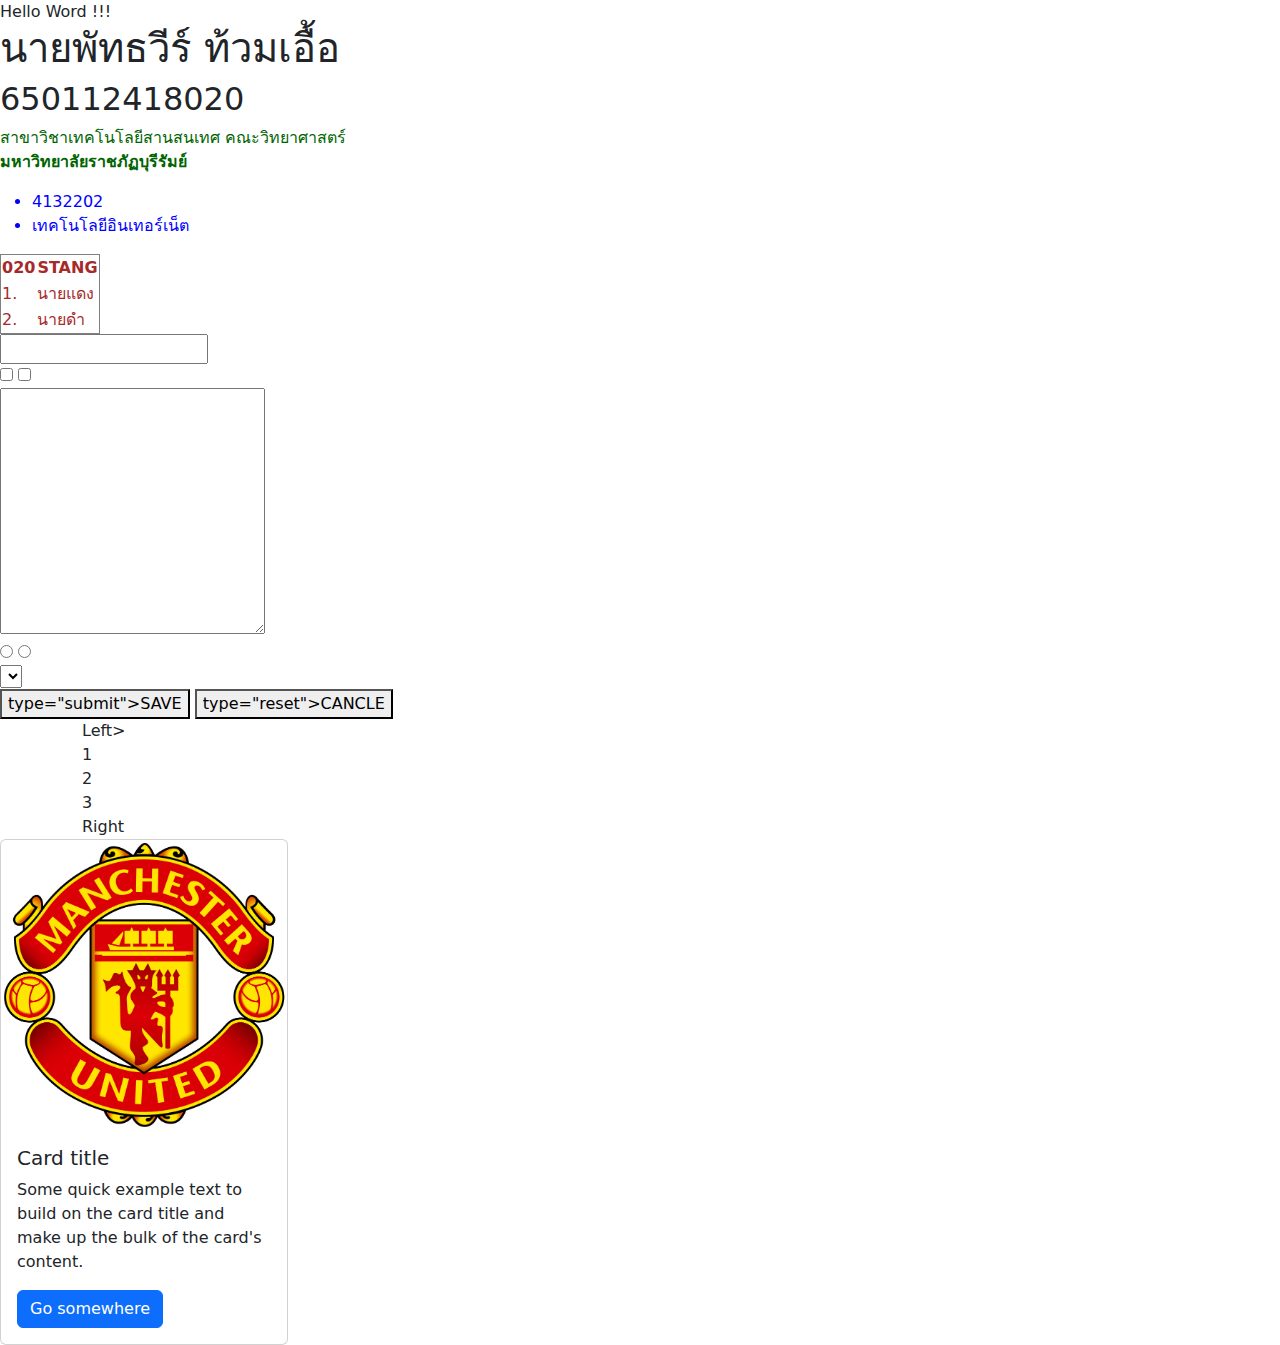
==== LAB1/index.html @ 0e8e72b8 "LAB1" ====
<!DOCTYPE html>
<html lang="en">

<head>
    <meta charset="UTF-8">
    <meta name="viewport" content="width=device-width, initial-scale=1.0">
    <title>Document</title>

    <link rel="stylesheet" href="https://cdn.jsdelivr.net/npm/bootstrap@5.3.2/dist/css/bootstrap.min.css">
    <link rel="stylesheet" href="style.css">
</head>

<body>
    Hello Word !!!

    <h1>นายพัทธวีร์ ท้วมเอื้อ</h1>
    <h2>650112418020</h2>
    
    <p class="red">สาขาวิชาเทคโนโลยีสานสนเทศ <span>คณะวิทยาศาสตร์</span>
    <br>
    <strong>มหาวิทยาลัยราชภัฏบุรีรัมย์</strong>
    </p>

    <ul id="list">
        <li>4132202</li>
        <li>เทคโนโลยีอินเทอร์เน็ต</li>
    </ul>

    <table border="1">
        <thead>
            <tr>
                <th>020</th>
                <th>STANG</th>
            </tr>
        </thead>
    <tbody>
        <tr>
            <td>1.</td>
            <td>นายแดง</td>
        </tr>
        <tr>
            <td>2.</td>
            <td>นายดำ</td>
        </tr>
    </tbody>
</table>

    <form action="test.html" method="get">
        <input type="text"  name="txt"> <br>
        <input type="checkbox">
        <input type="checkbox"> <br>
        <textarea name="" id="" cols="30" rows="10"></textarea> <br>
        <input type="radio" name="choi"value="a" id="">
        <input type="radio" name="choi"value="b" id=""> <br>
        <select name="" id="">
            <option value="เลือก"></option>
            <option value="กางเกง"></option>
            <option value="เสื้อ"></option>
        </select>
        <br>
        <button> type="submit">SAVE</button>
        <button> type="reset">CANCLE</button>

    </form>

    <div class="container">
        <div class="row">
            <div class="col-10">Left>
                <div class="row"></div>
                <div class="col">1</div>
                <div class="col">2</div>
                <div class="col">3</div>
            </div>
        </div>
        <div class="col-2">Right</div>


    </div>

    <div class="card" style="width: 18rem;">
        <img src="img/Manchester_United_FC_crest.svg.png" class="card-img-top" alt="...">
        <div class="card-body">
          <h5 class="card-title">Card title</h5>
          <p class="card-text">Some quick example text to build on the card title and make up the bulk of the card's content.</p>
          <a href="#" class="btn btn-primary">Go somewhere</a>
        </div>
      </div>
    <script> src="https://cdn.jsdelivr.net/npm/bootstrap@5.3.2/dist/js/bootstrap.bundle.min.js"</script>
</body>
</html>
---- LAB1/style.css ----
table{
    color:brown
}

#list{
    color: blue;
}

.red{
    color:darkgreen
}
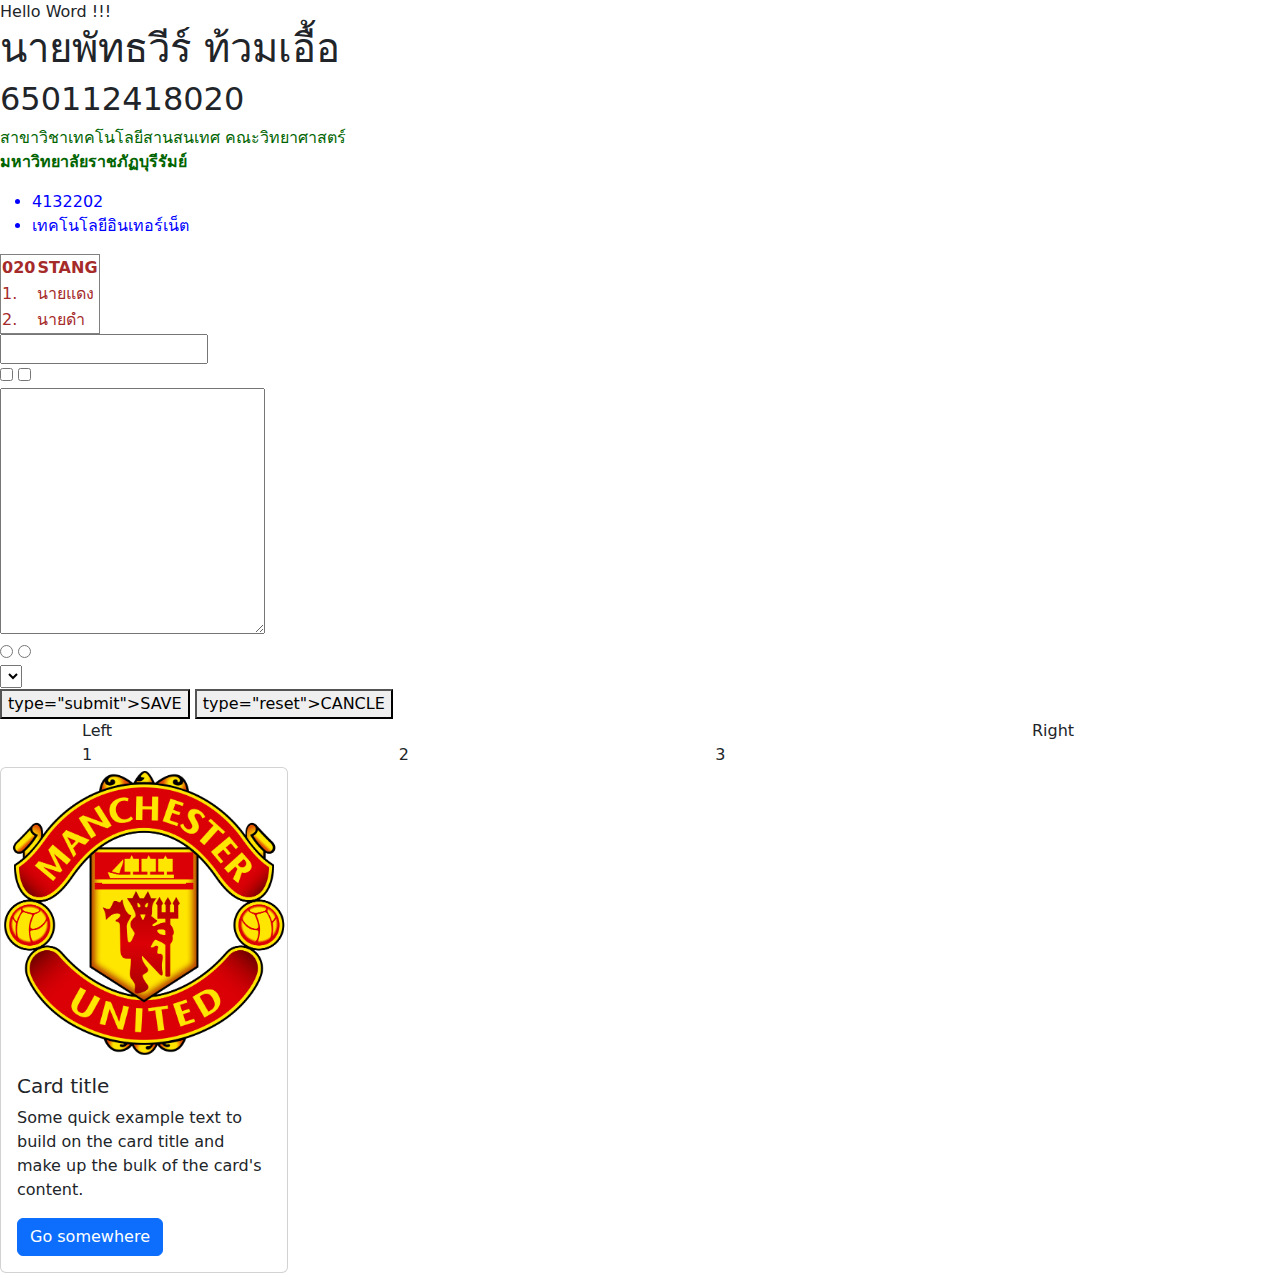
==== commit 811d7956: "LAB1" ====
--- a/LAB1/index.html
+++ b/LAB1/index.html
@@ -15,10 +15,10 @@
 
     <h1>นายพัทธวีร์ ท้วมเอื้อ</h1>
     <h2>650112418020</h2>
-    
+
     <p class="red">สาขาวิชาเทคโนโลยีสานสนเทศ <span>คณะวิทยาศาสตร์</span>
-    <br>
-    <strong>มหาวิทยาลัยราชภัฏบุรีรัมย์</strong>
+        <br>
+        <strong>มหาวิทยาลัยราชภัฏบุรีรัมย์</strong>
     </p>
 
     <ul id="list">
@@ -33,25 +33,25 @@
                 <th>STANG</th>
             </tr>
         </thead>
-    <tbody>
-        <tr>
-            <td>1.</td>
-            <td>นายแดง</td>
-        </tr>
-        <tr>
-            <td>2.</td>
-            <td>นายดำ</td>
-        </tr>
-    </tbody>
-</table>
+        <tbody>
+            <tr>
+                <td>1.</td>
+                <td>นายแดง</td>
+            </tr>
+            <tr>
+                <td>2.</td>
+                <td>นายดำ</td>
+            </tr>
+        </tbody>
+    </table>
 
     <form action="test.html" method="get">
-        <input type="text"  name="txt"> <br>
+        <input type="text" name="txt"> <br>
         <input type="checkbox">
         <input type="checkbox"> <br>
         <textarea name="" id="" cols="30" rows="10"></textarea> <br>
-        <input type="radio" name="choi"value="a" id="">
-        <input type="radio" name="choi"value="b" id=""> <br>
+        <input type="radio" name="choi" value="a" id="">
+        <input type="radio" name="choi" value="b" id=""> <br>
         <select name="" id="">
             <option value="เลือก"></option>
             <option value="กางเกง"></option>
@@ -65,26 +65,29 @@
 
     <div class="container">
         <div class="row">
-            <div class="col-10">Left>
-                <div class="row"></div>
-                <div class="col">1</div>
-                <div class="col">2</div>
-                <div class="col">3</div>
+            <div class="col-10">Left
+                <div class="row">
+                    <div class="col">1</div>
+                    <div class="col">2</div>
+                    <div class="col">3</div>
+                </div>
             </div>
+
+            <div class="col-2">Right</div>
         </div>
-        <div class="col-2">Right</div>
-
 
     </div>
 
     <div class="card" style="width: 18rem;">
         <img src="img/Manchester_United_FC_crest.svg.png" class="card-img-top" alt="...">
         <div class="card-body">
-          <h5 class="card-title">Card title</h5>
-          <p class="card-text">Some quick example text to build on the card title and make up the bulk of the card's content.</p>
-          <a href="#" class="btn btn-primary">Go somewhere</a>
+            <h5 class="card-title">Card title</h5>
+            <p class="card-text">Some quick example text to build on the card title and make up the bulk of the card's
+                content.</p>
+            <a href="#" class="btn btn-primary">Go somewhere</a>
         </div>
-      </div>
-    <script> src="https://cdn.jsdelivr.net/npm/bootstrap@5.3.2/dist/js/bootstrap.bundle.min.js"</script>
+    </div>
+    <script> src = "https://cdn.jsdelivr.net/npm/bootstrap@5.3.2/dist/js/bootstrap.bundle.min.js"</script>
 </body>
+
 </html>